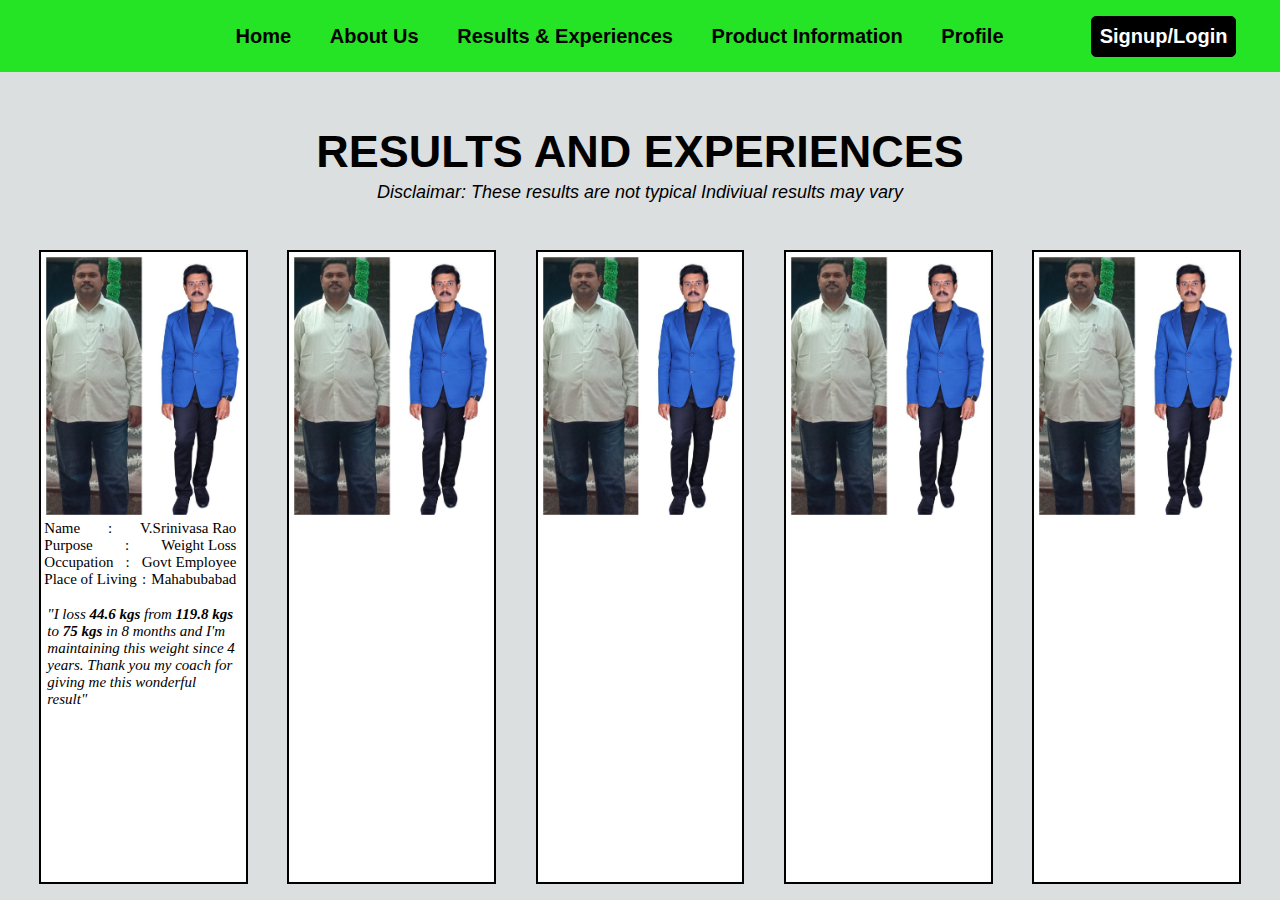
==== results.html @ 9eed4609 "results page created" ====
<!DOCTYPE html>
<html lang="en">
<head>
    <meta charset="UTF-8">
    <meta name="viewport" content="width=device-width, initial-scale=1.0">
    <title>Results & Experiences</title>
    <link rel="stylesheet" href="results.css">
</head>
<body>
    <nav>
        <div id="d1">
            <a href="home.html">Home</a>
            <a href="#">About Us</a>
            <a href="results.html">Results & Experiences</a>
            <a href="#">Product Information</a>
            <a href="#">Profile</a>
        </div>
        <div id="d2">
            <a href="index.html"><button>Signup/Login</button></a>
                
        </div>
    </nav>
    <div id="heading">
        <h1 style="font-size:45px; font-family:sans-serif; line-height: 60px;">RESULTS AND EXPERIENCES</h1>
        <p style="font-size:18px; font-family:sans-serif; font-style: italic;">Disclaimar: These results are not typical Indiviual results may vary</p>
    </div>
    <section id="s1">
        <div class="d1">
            <image src="p1.jpg">
            <div>
                <section>
                    <p>Name</p> <p>:</p> <p>V.Srinivasa Rao</p>
                </section>
                
                <section>
                    <p>Purpose</p> <p>:</p> <p>Weight Loss</p>
                </section>
                <section>
                    <p>Occupation</p> <p>:</p> <p>Govt Employee</p>
                </section>
                <section>
                    <p>Place of Living</p> <p>:</p> <p>Mahabubabad</p>
                </section>
                <br>
                <div id="res">
                    <p><i>
                        "I loss <b>44.6 kgs</b> from <b>119.8 kgs</b> to <b>75 kgs</b> in 8 months and I'm maintaining this weight since 4 years. Thank you my coach for giving me this wonderful result"
                    </i></p>
                </div>
                    
            </div>
        </div>
        <div class="d1">
            <image src="p1.jpg">
            <div>

            </div>
        </div>
        <div class="d1">
            <image src="p1.jpg">
            <div>

            </div>
        </div>
        <div class="d1">
            <image src="p1.jpg">
            <div>

            </div>
        </div>
        <div class="d1">
            <image src="p1.jpg">
            <div>

            </div>
        </div>
        
    </section>
</body>
</html>
---- results.css ----
*{
    padding:0;
    margin:0;
}
body{
    background-color: rgb(220, 223, 224);
}
nav{
    background-color: rgb(37, 228, 37);
    width: 100vw;
    height: 8vh;
    display: flex;
    align-items: center;
    justify-content: space-around;
}
nav a{
    font-size: 20px;
    font-weight: bold;
    text-decoration: none;
    color: black;
    font-family: 'arial';
}
nav #d1{
    width: 60vw;
    display: flex;
    justify-content: space-between;
    margin-left: 15vw;
}
nav button{
    padding: 8px;
    font-size: 20px;
    font-weight: bold;
    background-color: black;
    border: 1px solid black;
    border-radius: 5px;
    color:white;
}
#heading{
    width: 100vw;
    height: 20vh;
    display: flex;
    justify-content: center;
    flex-direction: column;
    align-items: center;
}
#s1{
    display: flex;
    width: 100vw;
    height: 70vh;
    justify-content: space-evenly;
    align-items: center;

}
.d1{
    display: flex;
    flex-direction: column;
    width: 16vw;
    height: 70vh;
    border: 2px solid black;
    background-color: white;
}
.d1 div{
    display: flex;
    flex-direction: column;
    width: 15vw;
    padding-left: 3px;
}
.d1 section{
    display: flex;
    justify-content: space-between;
}
.d1 #res{
    width: 15vw;

}
.d1 p{
    font-size: 15px;
}
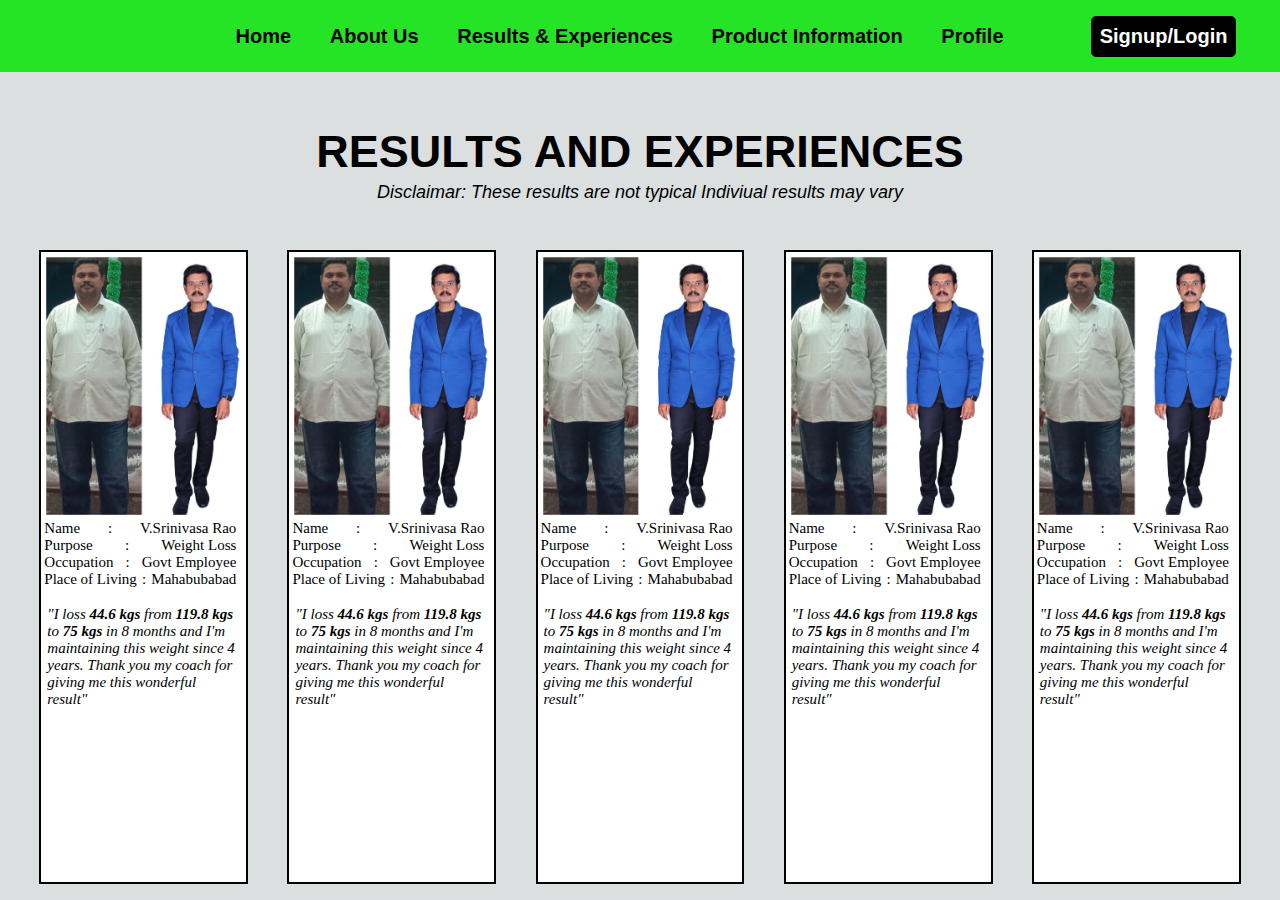
==== commit fe4edd4e: "1st section filled" ====
--- a/results.html
+++ b/results.html
@@ -31,7 +31,6 @@
                 <section>
                     <p>Name</p> <p>:</p> <p>V.Srinivasa Rao</p>
                 </section>
-                
                 <section>
                     <p>Purpose</p> <p>:</p> <p>Weight Loss</p>
                 </section>
@@ -52,27 +51,99 @@
         </div>
         <div class="d1">
             <image src="p1.jpg">
-            <div>
-
-            </div>
+                <div>
+                    <section>
+                        <p>Name</p> <p>:</p> <p>V.Srinivasa Rao</p>
+                    </section>
+                    <section>
+                        <p>Purpose</p> <p>:</p> <p>Weight Loss</p>
+                    </section>
+                    <section>
+                        <p>Occupation</p> <p>:</p> <p>Govt Employee</p>
+                    </section>
+                    <section>
+                        <p>Place of Living</p> <p>:</p> <p>Mahabubabad</p>
+                    </section>
+                    <br>
+                    <div id="res">
+                        <p><i>
+                            "I loss <b>44.6 kgs</b> from <b>119.8 kgs</b> to <b>75 kgs</b> in 8 months and I'm maintaining this weight since 4 years. Thank you my coach for giving me this wonderful result"
+                        </i></p>
+                    </div>
+                        
+                </div>
         </div>
         <div class="d1">
             <image src="p1.jpg">
-            <div>
-
-            </div>
+                <div>
+                    <section>
+                        <p>Name</p> <p>:</p> <p>V.Srinivasa Rao</p>
+                    </section>
+                    <section>
+                        <p>Purpose</p> <p>:</p> <p>Weight Loss</p>
+                    </section>
+                    <section>
+                        <p>Occupation</p> <p>:</p> <p>Govt Employee</p>
+                    </section>
+                    <section>
+                        <p>Place of Living</p> <p>:</p> <p>Mahabubabad</p>
+                    </section>
+                    <br>
+                    <div id="res">
+                        <p><i>
+                            "I loss <b>44.6 kgs</b> from <b>119.8 kgs</b> to <b>75 kgs</b> in 8 months and I'm maintaining this weight since 4 years. Thank you my coach for giving me this wonderful result"
+                        </i></p>
+                    </div>
+                        
+                </div>
         </div>
         <div class="d1">
             <image src="p1.jpg">
-            <div>
-
-            </div>
+                <div>
+                    <section>
+                        <p>Name</p> <p>:</p> <p>V.Srinivasa Rao</p>
+                    </section>
+                    <section>
+                        <p>Purpose</p> <p>:</p> <p>Weight Loss</p>
+                    </section>
+                    <section>
+                        <p>Occupation</p> <p>:</p> <p>Govt Employee</p>
+                    </section>
+                    <section>
+                        <p>Place of Living</p> <p>:</p> <p>Mahabubabad</p>
+                    </section>
+                    <br>
+                    <div id="res">
+                        <p><i>
+                            "I loss <b>44.6 kgs</b> from <b>119.8 kgs</b> to <b>75 kgs</b> in 8 months and I'm maintaining this weight since 4 years. Thank you my coach for giving me this wonderful result"
+                        </i></p>
+                    </div>
+                        
+                </div>
         </div>
         <div class="d1">
             <image src="p1.jpg">
-            <div>
-
-            </div>
+                <div>
+                    <section>
+                        <p>Name</p> <p>:</p> <p>V.Srinivasa Rao</p>
+                    </section>
+                    <section>
+                        <p>Purpose</p> <p>:</p> <p>Weight Loss</p>
+                    </section>
+                    <section>
+                        <p>Occupation</p> <p>:</p> <p>Govt Employee</p>
+                    </section>
+                    <section>
+                        <p>Place of Living</p> <p>:</p> <p>Mahabubabad</p>
+                    </section>
+                    <br>
+                    <div id="res">
+                        <p><i>
+                            "I loss <b>44.6 kgs</b> from <b>119.8 kgs</b> to <b>75 kgs</b> in 8 months and I'm maintaining this weight since 4 years. Thank you my coach for giving me this wonderful result"
+                        </i></p>
+                    </div>
+                        
+                </div>
         </div>
         
     </section>
